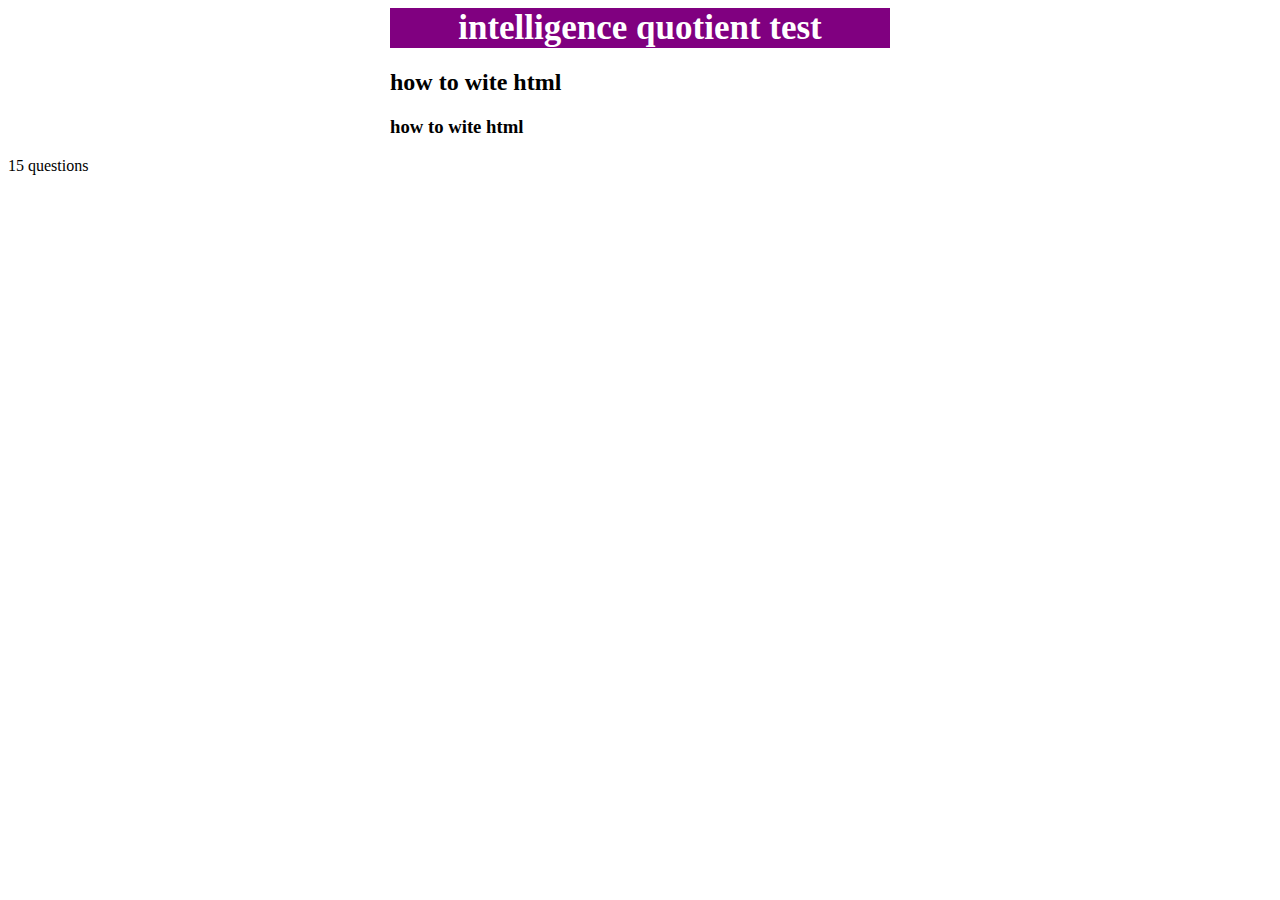
==== index.html @ 7f9f7dd6 "first commit" ====
<!DOCTYPE html>
<html>
<head>
	<title> IQ = intelligence quotient </title>
	<meta charset="utf-8">
	<link rel="stylesheet" type="text/css" href="style.css">
</head>
<body>
	<h1 id="website_header"> intelligence quotient test</h1>
	<h1> 
	 
	</h1>
	
	<div id="wrap">
		
		<h2>how to wite html</h2>
		<h3>how to wite html</h3>
		</div>
			<div id="nheader">
		
	 15 questions
	</div>
<script type="text/javascript" src="main.js"></script>
</body>
</html>
---- style.css ----
#website_header {
	background-color: purple;
	width:500px;
	margin:0 auto;
	color: white ;
	text-align: center;
	
	font-size: 35px;
	font-family: tahoma;
	;
}
#wrap{
	width:500px;
	margin:0 auto;

h1{
	color: white;
}
}
#nheader{

}
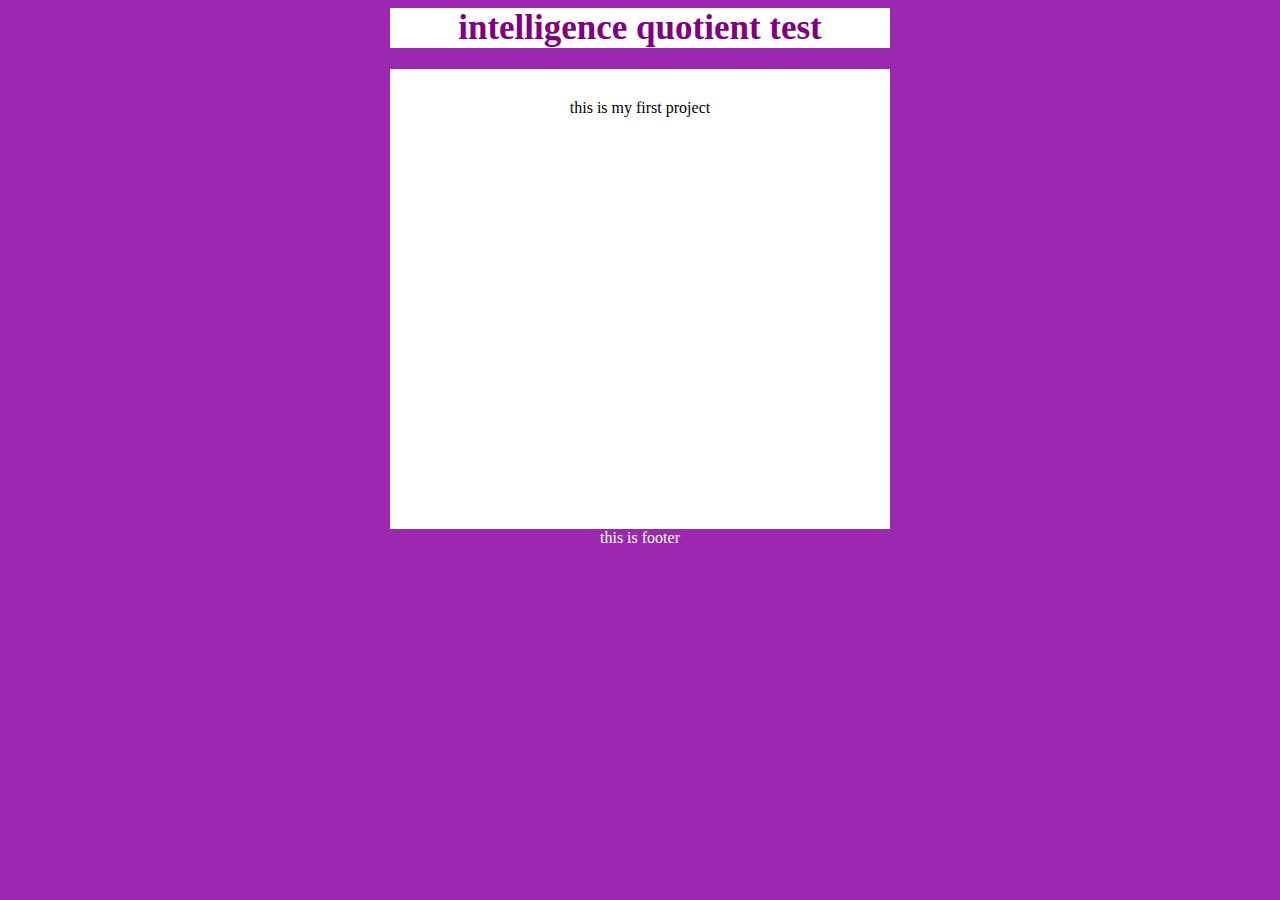
==== commit fe44d733: "2nd commit" ====
--- a/index.html
+++ b/index.html
@@ -13,13 +13,10 @@
 	
 	<div id="wrap">
 		
-		<h2>how to wite html</h2>
-		<h3>how to wite html</h3>
+		<p id="paragraphe"> this is my first project </p>
 		</div>
-			<div id="nheader">
 		
-	 15 questions
-	</div>
+	<div id="footer">this is footer</div>
 <script type="text/javascript" src="main.js"></script>
 </body>
 </html>--- a/style.css
+++ b/style.css
@@ -1,11 +1,14 @@
-
+*{
+	background-color :#9C27B0;
+	<--! this color is from https://flatuicolors.com/ -->
+}
 
 
 #website_header {
-	background-color: purple;
+	background-color: white;
 	width:500px;
 	margin:0 auto;
-	color: white ;
+	color: purple ;
 	text-align: center;
 	
 	font-size: 35px;
@@ -16,10 +19,19 @@
 	width:500px;
 	margin:0 auto;
 
-h1{
-	color: white;
+
 }
+#paragraphe{
+	color : black;
+	background-color:white;;
+	padding : 30px;
+	height: 400px;
+	margin:0 auto;
+	text-align: center;
 }
-#nheader{
-
+#footer{
+	color :white;
+	
+	text-align: center;
+	margin:0 auto;
 }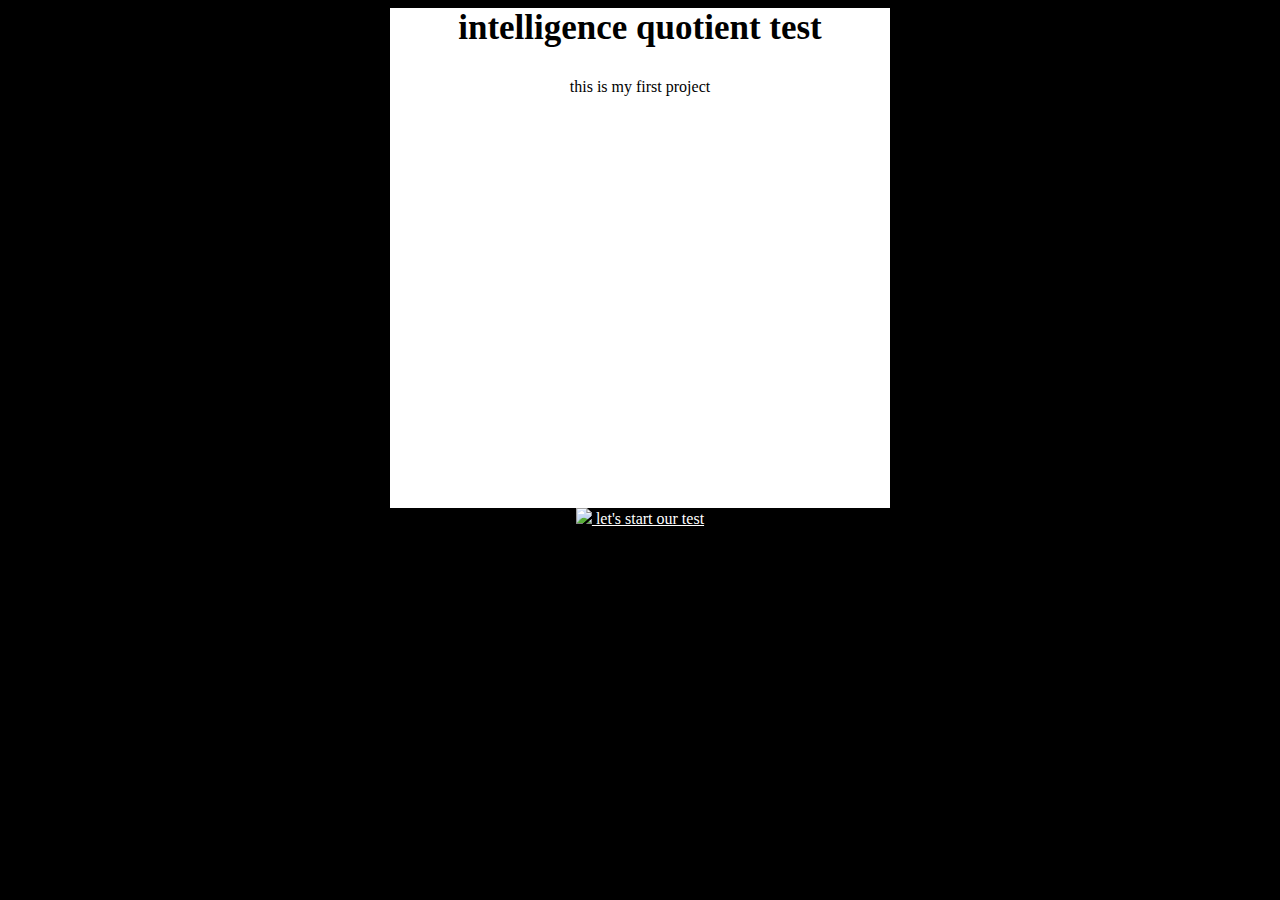
==== commit 9e8dea54: "commiet n°3" ====
--- a/index.html
+++ b/index.html
@@ -6,17 +6,24 @@
 	<link rel="stylesheet" type="text/css" href="style.css">
 </head>
 <body>
-	<h1 id="website_header"> intelligence quotient test</h1>
-	<h1> 
-	 
-	</h1>
-	
+	<div>	
+		<h1 id="website_header"> intelligence quotient test</h1>
+	</div>
+
 	<div id="wrap">
-		
+		<div>
+
+		</div>
 		<p id="paragraphe"> this is my first project </p>
+
+
 		</div>
 		
-	<div id="footer">this is footer</div>
+	<div id="footer">
+		<a href="index.html">
+			<img src="https://encrypted-tbn0.gstatic.com/images?q=tbn:ANd9GcTOkdx3t-CR9JaC1wy69E-9tTA8fYG23fLft8m6W_TPvkFRjuZy&s">
+		let's start our test</a>
+	</div>
 <script type="text/javascript" src="main.js"></script>
 </body>
 </html>--- a/style.css
+++ b/style.css
@@ -1,14 +1,17 @@
 *{
-	background-color :#9C27B0;
-	<--! this color is from https://flatuicolors.com/ -->
+	background-color :black;
+	color:white;
+	/* this color is from https://flatuicolors.com/ */
 }
 
-
+a{
+	text-decoration: underline:none color: red;
+}
 #website_header {
 	background-color: white;
 	width:500px;
 	margin:0 auto;
-	color: purple ;
+	color: black;
 	text-align: center;
 	
 	font-size: 35px;
@@ -23,7 +26,10 @@
 }
 #paragraphe{
 	color : black;
-	background-color:white;;
+	background-image: url("https://q3p9g6n2.rocketcdn.me/wp-content/ml-loads/2015/10/creative-leader-thinking-ss-1920.jpg");
+	background-size: 400px;
+	background-attachment:fixed;
+	background-color:white;
 	padding : 30px;
 	height: 400px;
 	margin:0 auto;
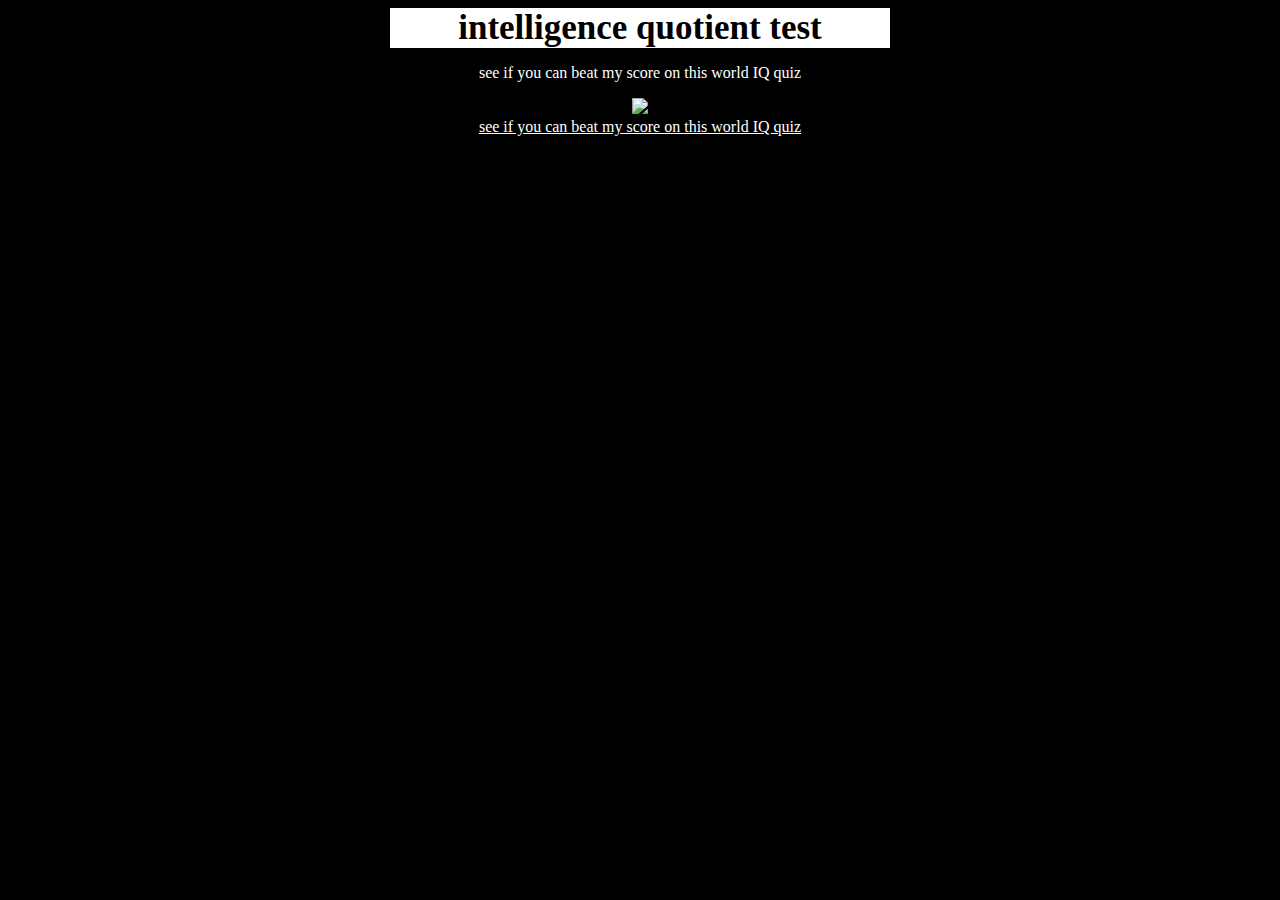
==== commit 05c8da1e: "2 pages done" ====
--- a/index.html
+++ b/index.html
@@ -10,20 +10,21 @@
 		<h1 id="website_header"> intelligence quotient test</h1>
 	</div>
 
-	<div id="wrap">
-		<div>
-
-		</div>
-		<p id="paragraphe"> this is my first project </p>
-
-
-		</div>
+	
+	<div id="paragraphe">
+		<p > see if you can beat my score on this world IQ quiz </p>
+		<img src="https://ichef.bbci.co.uk/news/976/cpsprodpb/10B9E/production/_102701586_gettyimages-517387700.jpg">
+	</div>
 		
 	<div id="footer">
-		<a href="index.html">
-			<img src="https://encrypted-tbn0.gstatic.com/images?q=tbn:ANd9GcTOkdx3t-CR9JaC1wy69E-9tTA8fYG23fLft8m6W_TPvkFRjuZy&s">
-		let's start our test</a>
+		<a href="index1.html"   id="start">
+			
+		see if you can beat my score on this world IQ quiz</a>
 	</div>
+	<script
+  src="https://code.jquery.com/jquery-3.5.1.js"
+  integrity="sha256-QWo7LDvxbWT2tbbQ97B53yJnYU3WhH/C8ycbRAkjPDc="
+  crossorigin="anonymous"></script>
 <script type="text/javascript" src="main.js"></script>
 </body>
 </html>--- a/style.css
+++ b/style.css
@@ -1,6 +1,9 @@
 *{
-	background-color :black;
+	
 	color:white;
+	text-align: center;
+	font-family: tahoma;
+	background-color: black;
 	/* this color is from https://flatuicolors.com/ */
 }
 
@@ -25,19 +28,22 @@
 
 }
 #paragraphe{
-	color : black;
-	background-image: url("https://q3p9g6n2.rocketcdn.me/wp-content/ml-loads/2015/10/creative-leader-thinking-ss-1920.jpg");
-	background-size: 400px;
-	background-attachment:fixed;
-	background-color:white;
-	padding : 30px;
-	height: 400px;
+	color : white;
+	
+	background-size: 100%;
 	margin:0 auto;
 	text-align: center;
+	width: 70%;
 }
 #footer{
 	color :white;
 	
 	text-align: center;
 	margin:0 auto;
+}
+#sideBar{
+	color:black;
+	background-color:yellow;
+	float:right;
+	width:20%;
 }